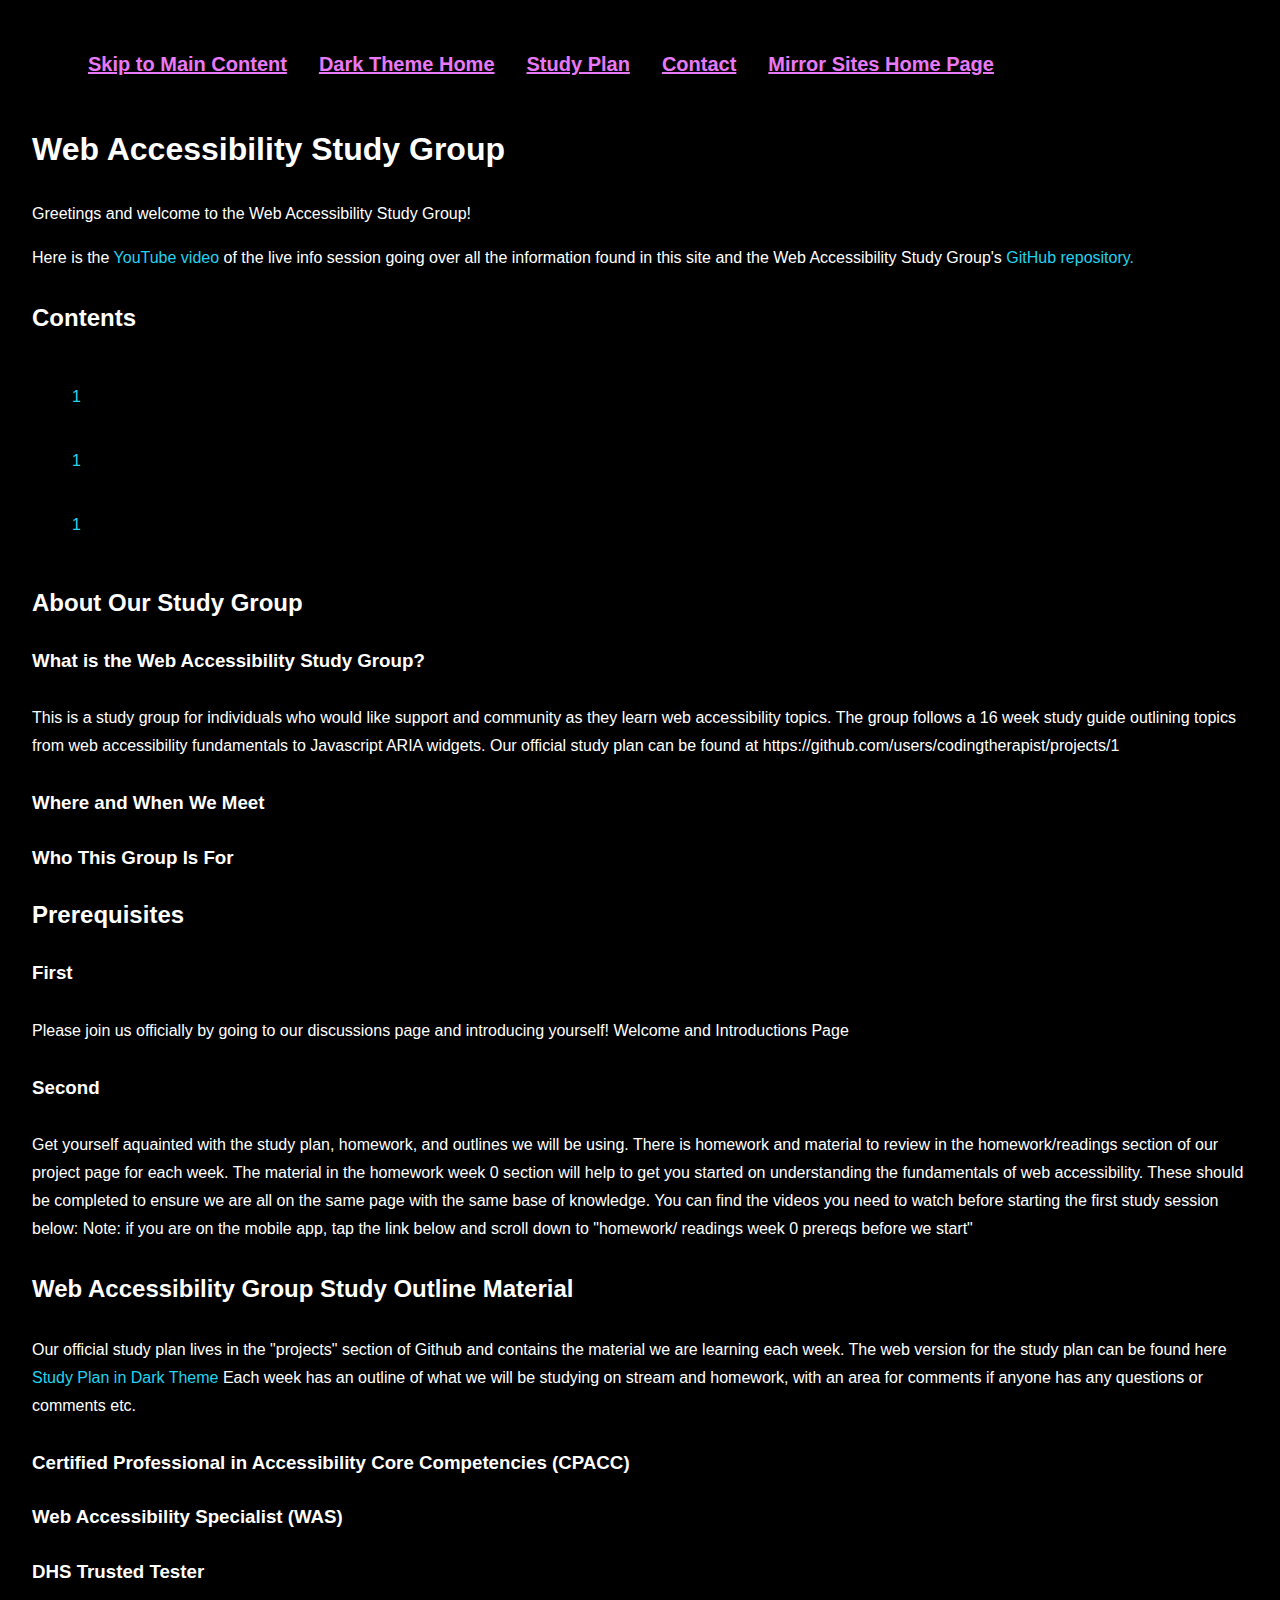
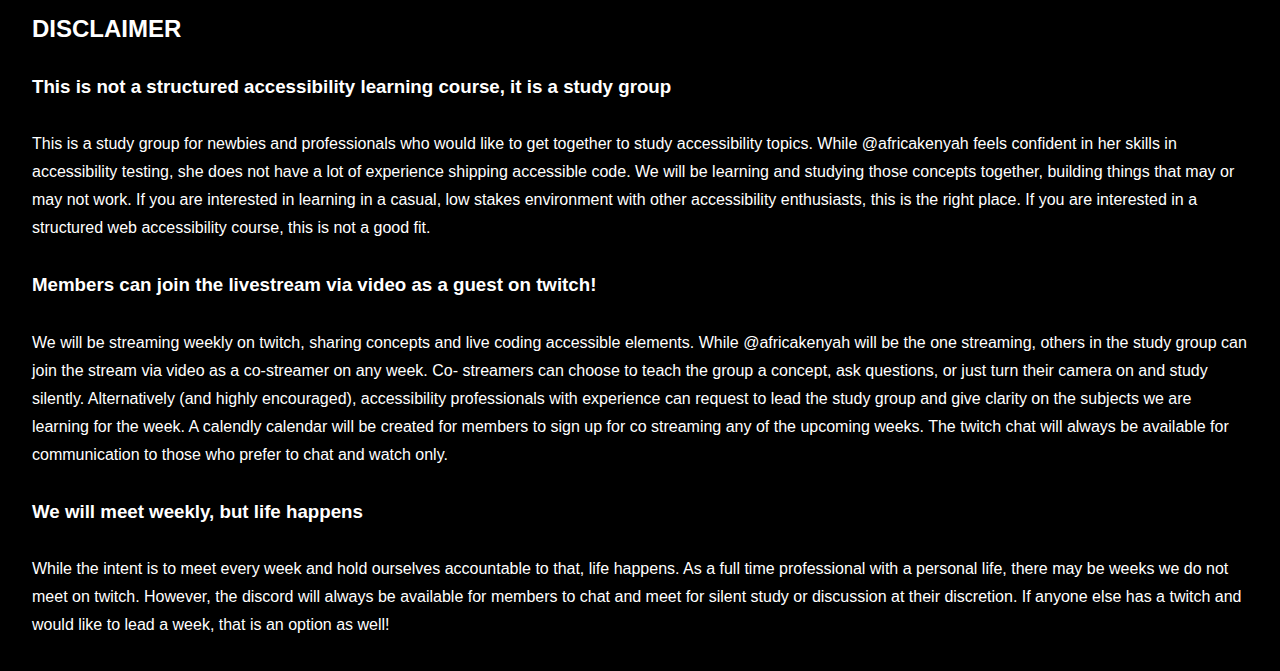
==== dark-theme/index.html @ f69358bb "start on dark theme mirror site" ====
<!DOCTYPE html>
<html lang="en">
<head>
    <meta charset="UTF-8">
    <meta name="viewport" content="width=device-width, initial-scale=1.0">
    <title>Document</title>
    <link rel="stylesheet" href="/styles.css">
    <link rel="preconnect" href="https://fonts.googleapis.com">
    <link rel="preconnect" href="https://fonts.gstatic.com" crossorigin>
    <link href="https://fonts.googleapis.com/css2?family=Goudy+Bookletter+1911&family=Lilita+One&display=swap" rel="stylesheet">
</head>
<body>
    <nav>
        <ul class="flex">
            <li><a class="nav--link padding--x-1rem margin-bottom-2rem" href="#main">Skip to Main Content</a></li>
            <li><a class="nav--link padding--x-1rem margin-bottom-2rem" href="/">Dark Theme Home</a></li>
            
            <li><a class="nav--link padding--x-1rem margin-bottom-2rem" href="/study-plan.html">Study Plan</a></li>
            <li><a class="nav--link padding--x-1rem margin-bottom-2rem" href="/index/contact.html">Contact</a></li>
            <li><a class="nav--link padding--x-1rem margin-bottom-2rem" href="https://a11ystudygroup.com">Mirror Sites Home Page</a></li>

        </ul>

    <main>
        <h1>Web Accessibility Study Group</h1>

        <p>Greetings and welcome to the Web Accessibility Study Group!</p>

        Here is the <a href="https://www.youtube.com/watch?v=ZVQiqL0HqsI&t=812s">YouTube video</a> of the live info session going over all the information found in this site and the Web Accessibility Study Group's <a href="https://github.com/codingtherapist/webAccessibilityStudyGroup">GitHub repository.</a>

        <h2>Contents</h2>

        <ol>
            <li><a href="">1</a></li>
            <li><a href="">1</a></li>
            <li><a href="">1</a></li>
        </ol>

        <h2>About Our Study Group</h2>

        <h3>What is the Web Accessibility Study Group?</h3>

        <p>This is a study group for individuals who would like support and community as they learn web accessibility topics. The group follows a 16 week study guide outlining topics from web accessibility fundamentals to Javascript ARIA widgets. Our official study plan can be found at https://github.com/users/codingtherapist/projects/1</p>

        <h3>Where and When We Meet</h3>

        <h3>Who This Group Is For</h3>

        <h2>Prerequisites</h2>

        <h3>First</h3>
        <p>Please join us officially by going to our discussions page and introducing yourself!
            Welcome and Introductions Page</p>

            <h3>Second</h3>

        <p>Get yourself aquainted with the study plan, homework, and outlines we will be using.
            There is homework and material to review in the homework/readings section of our project page for each week. The material in the homework week 0 section will help to get you started on understanding the fundamentals of web accessibility. These should be completed to ensure we are all on the same page with the same base of knowledge.
            You can find the videos you need to watch before starting the first study session below:
            Note: if you are on the mobile app, tap the link below and scroll down to "homework/ readings week 0 prereqs before we start"</p>    
        <h2>Web Accessibility Group Study Outline Material</h2>

        <p>Our official study plan lives in the "projects" section of Github and contains the material we are learning each week. The web version for the study plan can be found here <a href="/study-plan">Study Plan in Dark Theme</a> Each week has an outline of what we will be studying on stream and homework, with an area for comments if anyone has any questions or comments etc.</p>
        <ul>
            <li></li>
        </ul>

        <h3>Certified Professional in Accessibility Core Competencies (CPACC)</h3>

        <h3>Web Accessibility Specialist (WAS)</h3>

        <ul>
            <li><a href=""></a></li>
            <li><a href=""></a></li>
            <li><a href=""></a></li>
            <li><a href=""></a></li>
        </ul>

        <h3>DHS Trusted Tester</h3>
        
        <ul>
            <li><a href=""></a></li>
        </ul>

        <h2>DISCLAIMER</h2>

        <h3>This is not a structured accessibility learning course, it is a study group</h3>

        <p>This is a study group for newbies and professionals who would like to get together to study accessibility topics. While @africakenyah feels confident in her skills in accessibility testing, she does not have a lot of experience shipping accessible code. We will be learning and studying those concepts together, building things that may or may not work. If you are interested in learning in a casual, low stakes environment with other accessibility enthusiasts, this is the right place. If you are interested in a structured web accessibility course, this is not a good fit.
        </p>

        <h3>Members can join the livestream via video as a guest on twitch!</h3>

        <p>We will be streaming weekly on twitch, sharing concepts and live coding accessible elements. While @africakenyah will be the one streaming, others in the study group can join the stream via video as a co-streamer on any week. Co- streamers can choose to teach the group a concept, ask questions, or just turn their camera on and study silently. Alternatively (and highly encouraged), accessibility professionals with experience can request to lead the study group and give clarity on the subjects we are learning for the week. A calendly calendar will be created for members to sign up for co streaming any of the upcoming weeks. The twitch chat will always be available for communication to those who prefer to chat and watch only.</p>

        <h3>We will meet weekly, but life happens</h3>

        <p>While the intent is to meet every week and hold ourselves accountable to that, life happens. As a full time professional with a personal life, there may be weeks we do not meet on twitch. However, the discord will always be available for members to chat and meet for silent study or discussion at their discretion. If anyone else has a twitch and would like to lead a week, that is an option as well!</p>
    </main>
    
</body>
</html>
---- styles.css ----
:root {
    --clr--background: #000;
    --clr--headings: #fff;
    --clr--body-text: #fff;
    --clr--link: #22d3ee;
    --clr--nav--link: #e879f9;
    --clr--nav--link--hover: #f5d0fe;
    --clr--nav--link--focus: #f5d0fe;
    

    --font-family--headings: 'Roboto', sans-serif;
    --font-family--body-text: 'Open Sans', sans-serif;

    --font-weight--headings: 700;
    --font-weight--body-text: 400;
    --font-weight--nav--link: 500;
    --font-weight-focus-hover: 700;

    --margin--body: 2rem;
}

body {
    background-color: var(--clr--background);
    color: var(--clr--body-text);
    font-family: var(--font-family--body-text);
    font-size: 1rem;
    line-height: 1.75;
    margin: var(--margin--body)
}

h1, h2, h3, h4, h5, h6 {
    color: var(--clr--headings);
    font-family: var(--font-family--headings);
    font-weight: 700;
    line-height: 1.2;
    margin: 2rem 0;
}

a {
    color: var(--clr--link);
    text-decoration: none;
}

li {
    list-style: none;
    line-height: 4rem;
}

.nav--link {
    color: var(--clr--nav--link);
    font-family: var(--font-family--headings);
    font-weight: var(--font-weight--nav--link);
    font-size: 1.25rem;
    font-weight: 700;
    text-decoration: underline;
    margin: auto;
}

.nav--link:hover, .nav--link:focus {
    color: var(--clr--nav--link--focus);
    font-weight: var(--font-weight--focus-hover);
    text-underline-offset: 1rem;
}

/* UTILITY CLASSES */

.flex {
    display: flex;
}

.padding--x-1rem {
    padding-left: 1rem;
    padding-right: 1rem;
}

.padding--x-4rem {
    padding-left: 4rem;
    padding-right: 4rem;
}

.padding--y-1rem {
    padding-top: 1rem;
    padding-bottom: 1rem;
}
.margin-bottom-2rem {
    margin-bottom: 2rem;
}
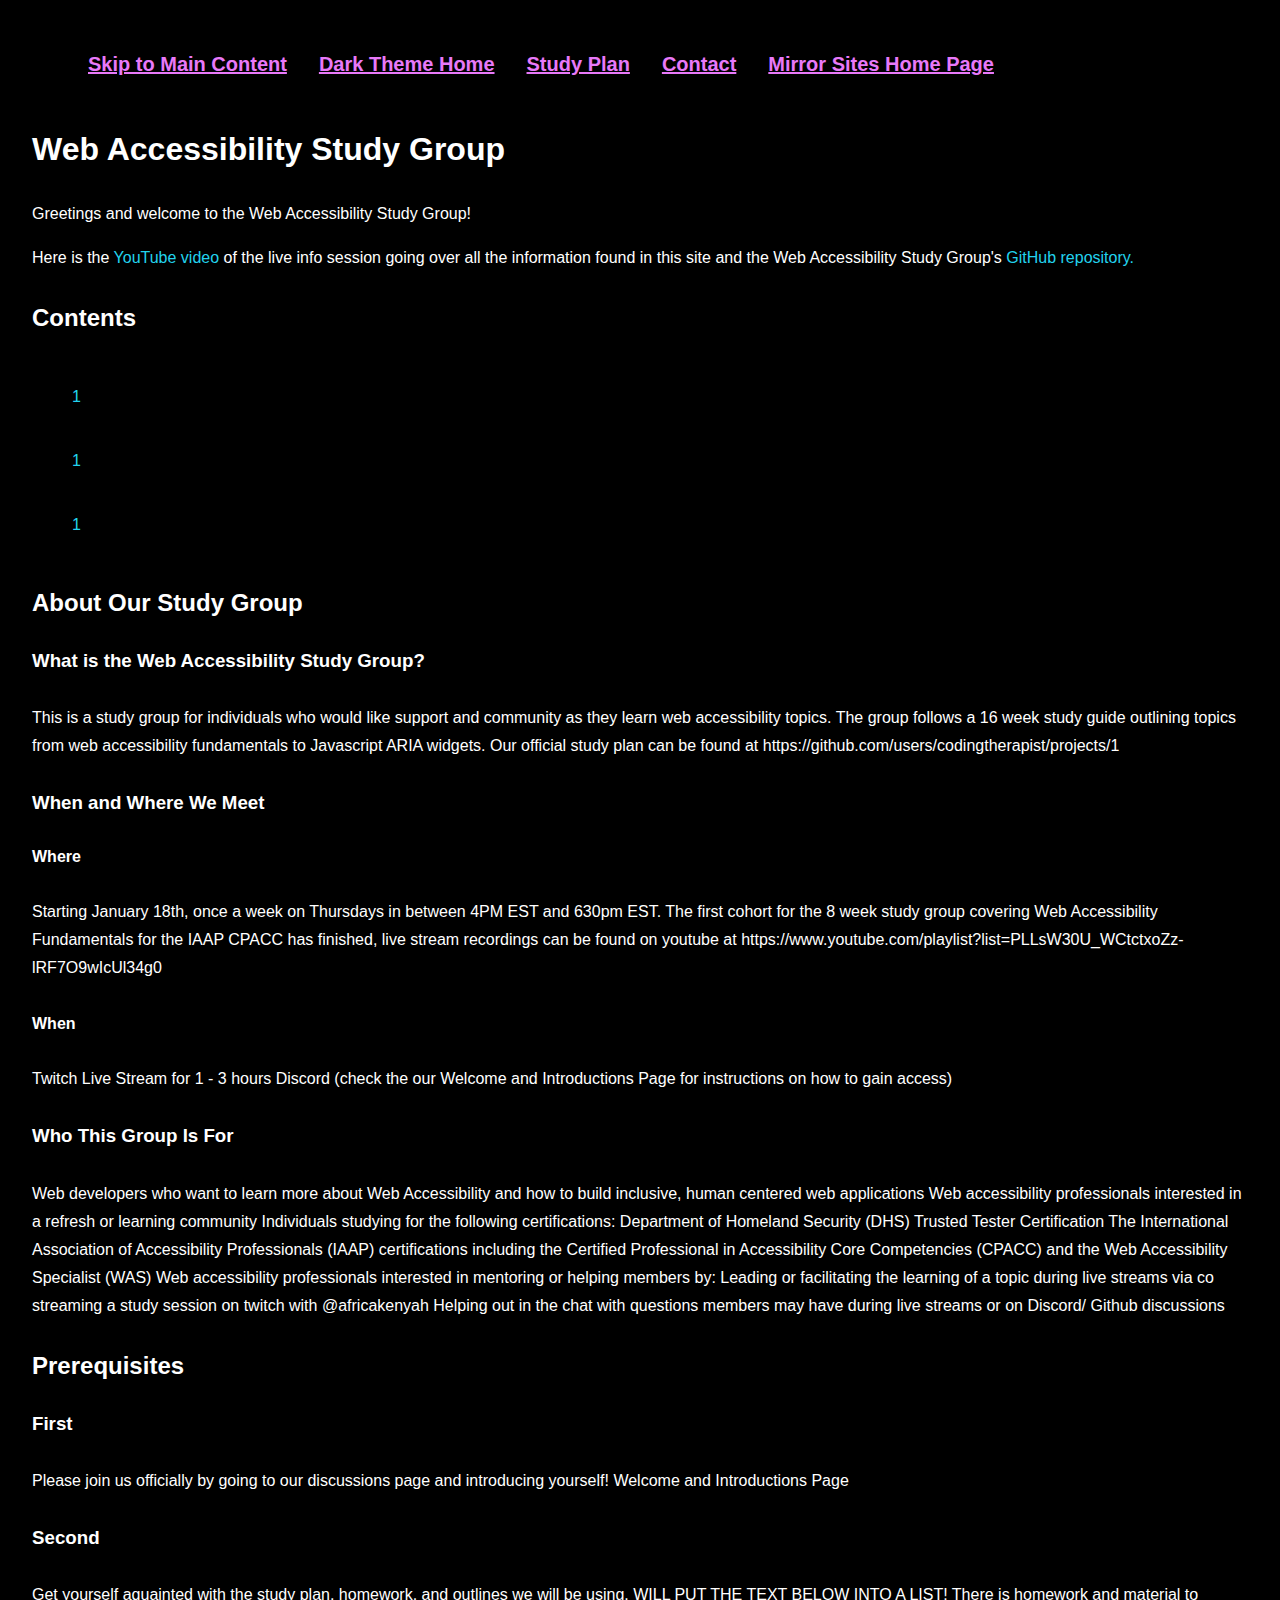
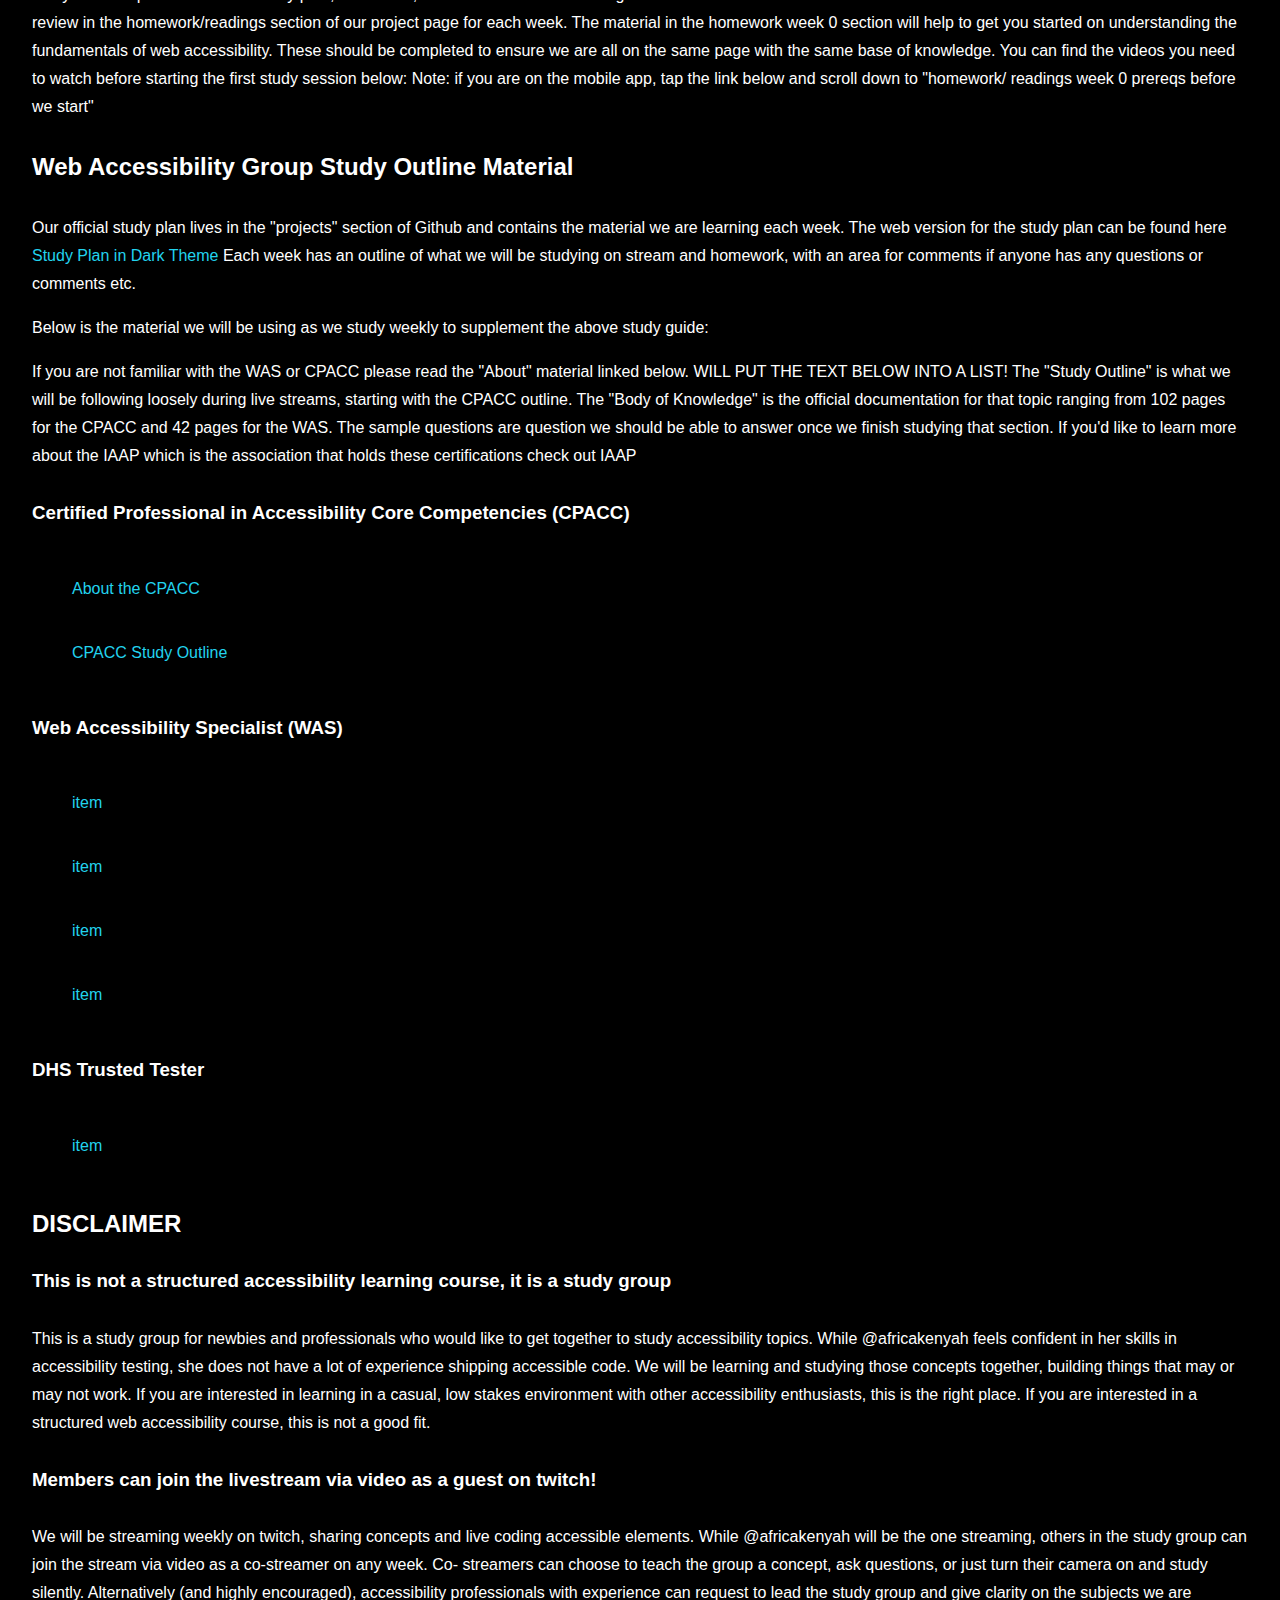
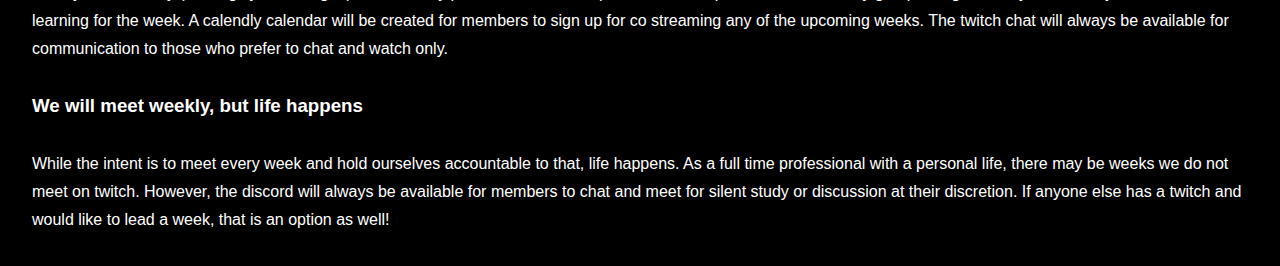
==== commit 59d7f796: "add more content to dark-theme.html" ====
--- a/dark-theme/index.html
+++ b/dark-theme/index.html
@@ -42,9 +42,29 @@
 
         <p>This is a study group for individuals who would like support and community as they learn web accessibility topics. The group follows a 16 week study guide outlining topics from web accessibility fundamentals to Javascript ARIA widgets. Our official study plan can be found at https://github.com/users/codingtherapist/projects/1</p>
 
-        <h3>Where and When We Meet</h3>
+        <h3>When and Where We Meet</h3>
+
+        <h4>Where</h4>
+
+        <p>Starting January 18th, once a week on Thursdays in between 4PM EST and 630pm EST.
+            The first cohort for the 8 week study group covering Web Accessibility Fundamentals for the IAAP CPACC has finished, live stream recordings can be found on youtube at https://www.youtube.com/playlist?list=PLLsW30U_WCtctxoZz-lRF7O9wIcUl34g0</p>
+
+            <h4>When</h4>
+
+            <p>Twitch Live Stream for 1 - 3 hours
+
+                Discord (check the our Welcome and Introductions Page for instructions on how to gain access)</p>
 
         <h3>Who This Group Is For</h3>
+
+        <p>Web developers who want to learn more about Web Accessibility and how to build inclusive, human centered web applications
+            Web accessibility professionals interested in a refresh or learning community
+            Individuals studying for the following certifications:
+            Department of Homeland Security (DHS) Trusted Tester Certification
+            The International Association of Accessibility Professionals (IAAP) certifications including the Certified Professional in Accessibility Core Competencies (CPACC) and the Web Accessibility Specialist (WAS)
+            Web accessibility professionals interested in mentoring or helping members by:
+            Leading or facilitating the learning of a topic during live streams via co streaming a study session on twitch with @africakenyah
+            Helping out in the chat with questions members may have during live streams or on Discord/ Github discussions</p>
 
         <h2>Prerequisites</h2>
 
@@ -54,32 +74,52 @@
 
             <h3>Second</h3>
 
-        <p>Get yourself aquainted with the study plan, homework, and outlines we will be using.
+        <p>Get yourself aquainted with the study plan, homework, and outlines we will be using. WILL PUT THE TEXT BELOW INTO A LIST!
             There is homework and material to review in the homework/readings section of our project page for each week. The material in the homework week 0 section will help to get you started on understanding the fundamentals of web accessibility. These should be completed to ensure we are all on the same page with the same base of knowledge.
             You can find the videos you need to watch before starting the first study session below:
             Note: if you are on the mobile app, tap the link below and scroll down to "homework/ readings week 0 prereqs before we start"</p>    
+        
         <h2>Web Accessibility Group Study Outline Material</h2>
 
         <p>Our official study plan lives in the "projects" section of Github and contains the material we are learning each week. The web version for the study plan can be found here <a href="/study-plan">Study Plan in Dark Theme</a> Each week has an outline of what we will be studying on stream and homework, with an area for comments if anyone has any questions or comments etc.</p>
+
+        <p>Below is the material we will be using as we study weekly to supplement the above study guide:</p>
+
+        <p>If you are not familiar with the WAS or CPACC please read the "About" material linked below.    WILL PUT THE TEXT BELOW INTO A LIST!
+
+            The "Study Outline" is what we will be following loosely during live streams, starting with the CPACC outline.
+            
+            The "Body of Knowledge" is the official documentation for that topic ranging from 102 pages for the CPACC and 42 pages for the WAS.
+            
+            The sample questions are question we should be able to answer once we finish studying that section.
+            
+            If you'd like to learn more about the IAAP which is the association that holds these certifications check out IAAP</p>
         <ul>
             <li></li>
         </ul>
 
         <h3>Certified Professional in Accessibility Core Competencies (CPACC)</h3>
 
+        <ul>
+            <li><a href="https://www.accessibilityassociation.org/s/certified-professional">About the CPACC</a></li>
+            <li><a href="https://www.accessibilityassociation.org/s/cpacc-certification-content-outline">CPACC Study Outline</a></li>
+            <li><a href=""></a></li>
+            <li><a href=""></a></li>
+        </ul>
+
         <h3>Web Accessibility Specialist (WAS)</h3>
 
         <ul>
-            <li><a href=""></a></li>
-            <li><a href=""></a></li>
-            <li><a href=""></a></li>
-            <li><a href=""></a></li>
+            <li><a href="">item</a></li>
+            <li><a href="">item</a></li>
+            <li><a href="">item</a></li>
+            <li><a href="">item</a></li>
         </ul>
 
         <h3>DHS Trusted Tester</h3>
         
         <ul>
-            <li><a href=""></a></li>
+            <li><a href="">item</a></li>
         </ul>
 
         <h2>DISCLAIMER</h2>
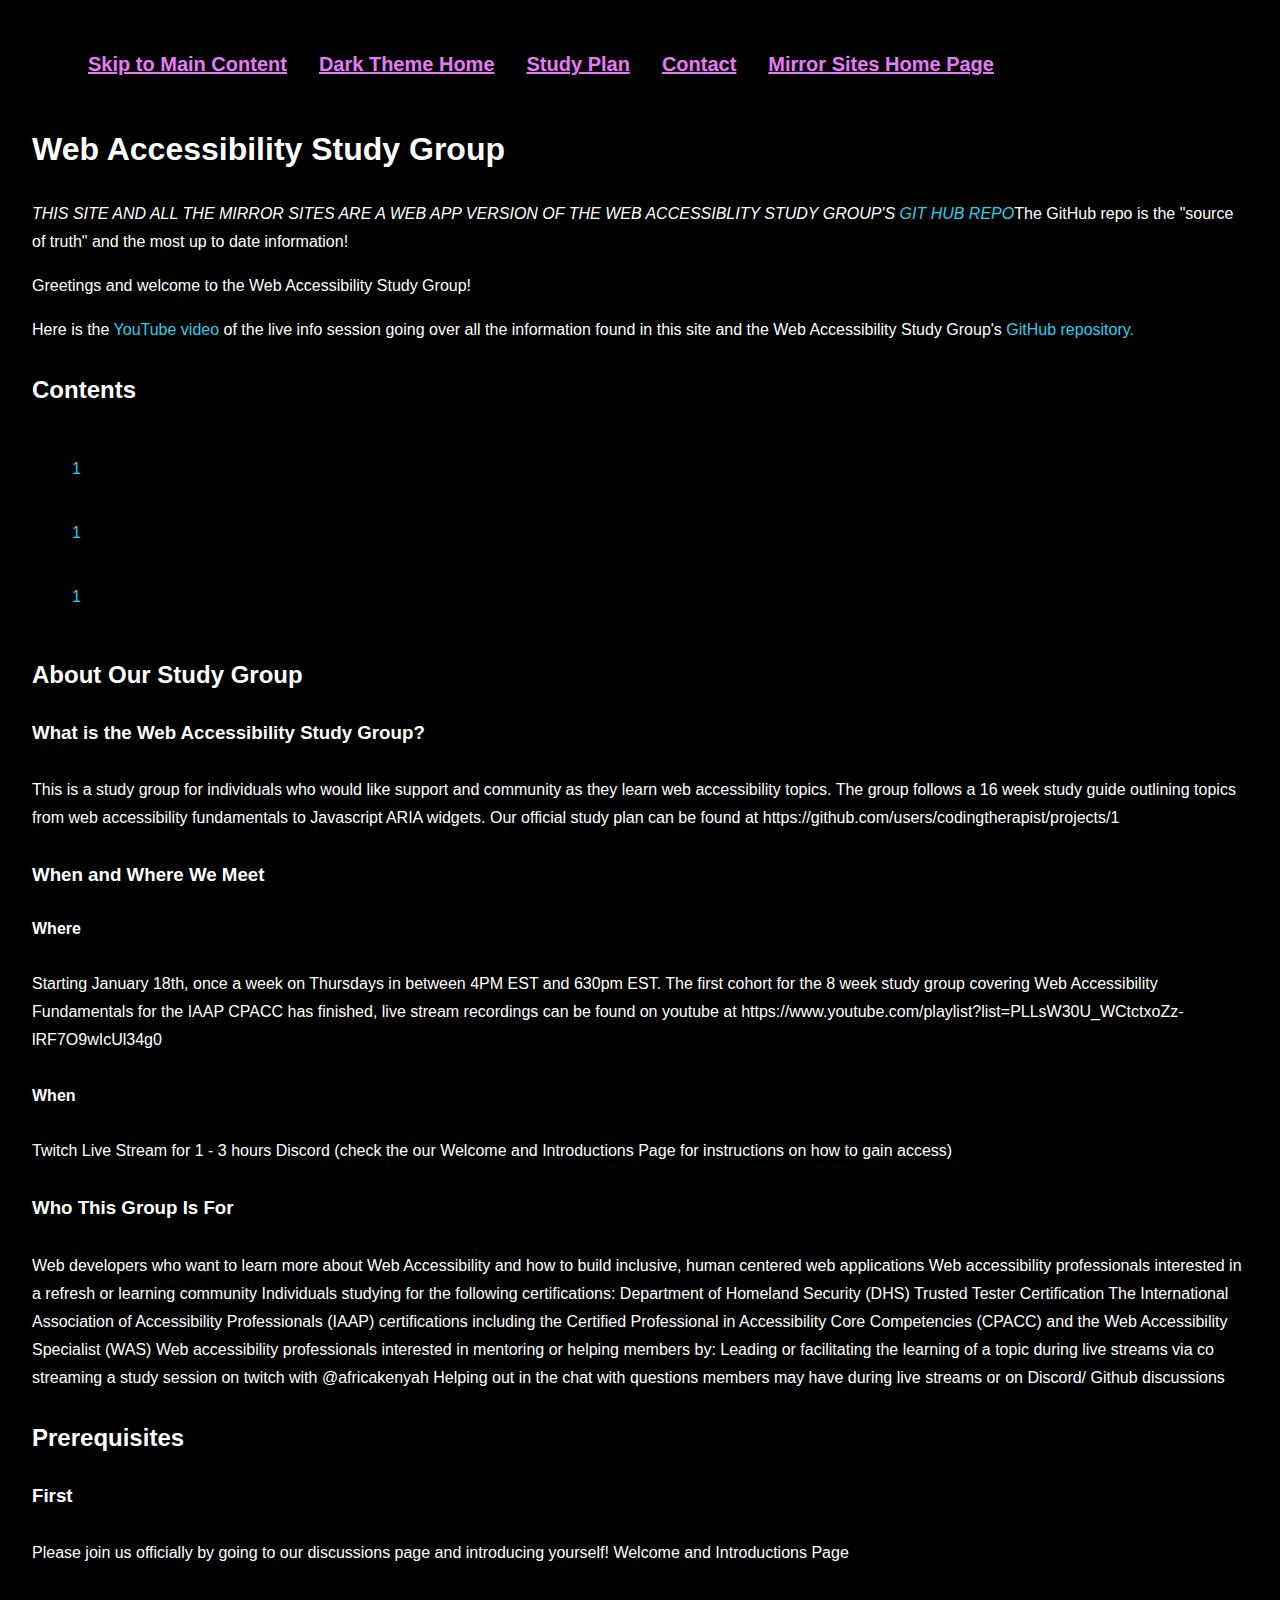
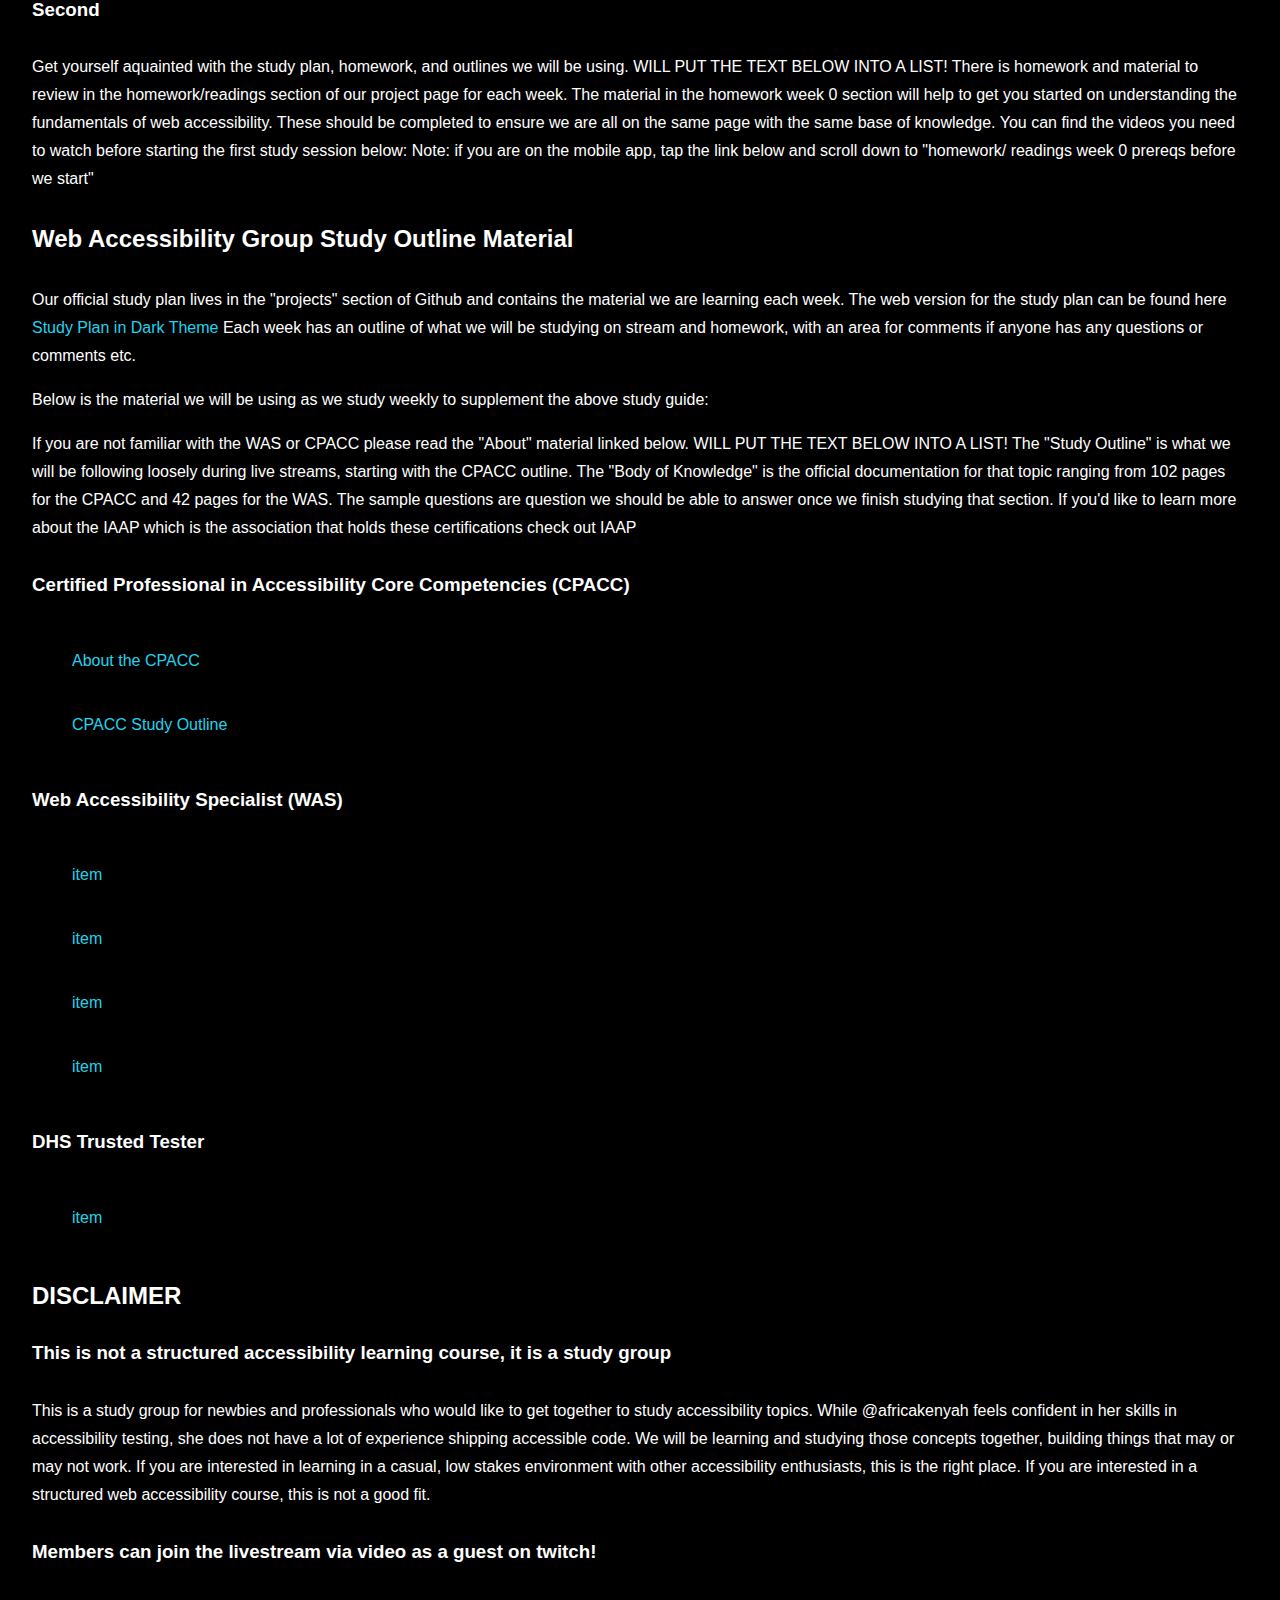
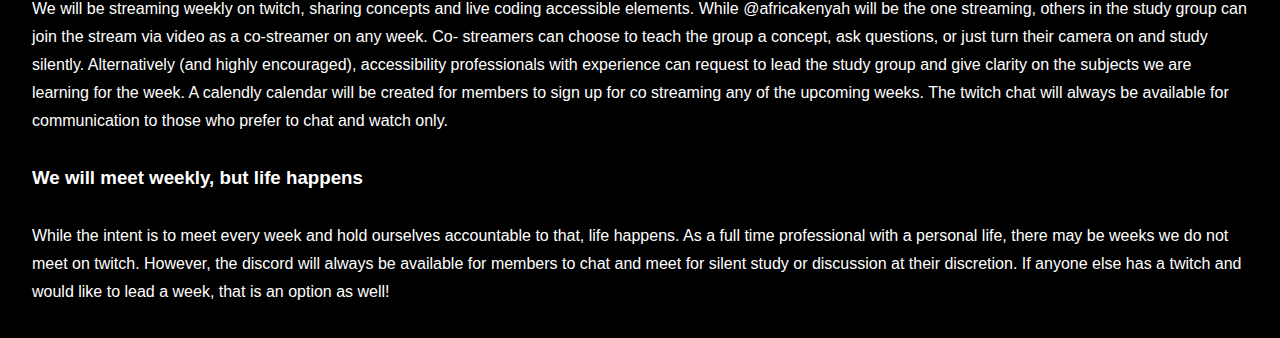
==== commit 808da5f9: "add basic outline to dark-theme study-plan.html" ====
--- a/dark-theme/index.html
+++ b/dark-theme/index.html
@@ -23,6 +23,8 @@
 
     <main>
         <h1>Web Accessibility Study Group</h1>
+
+        <p><em>THIS SITE AND ALL THE MIRROR SITES ARE A WEB APP VERSION OF THE WEB ACCESSIBLITY STUDY GROUP'S <a href="https://github.com/codingtherapist/webAccessibilityStudyGroup">GIT HUB REPO</a></em>The GitHub repo is the "source of truth" and the most up to date information!</p>
 
         <p>Greetings and welcome to the Web Accessibility Study Group!</p>
 
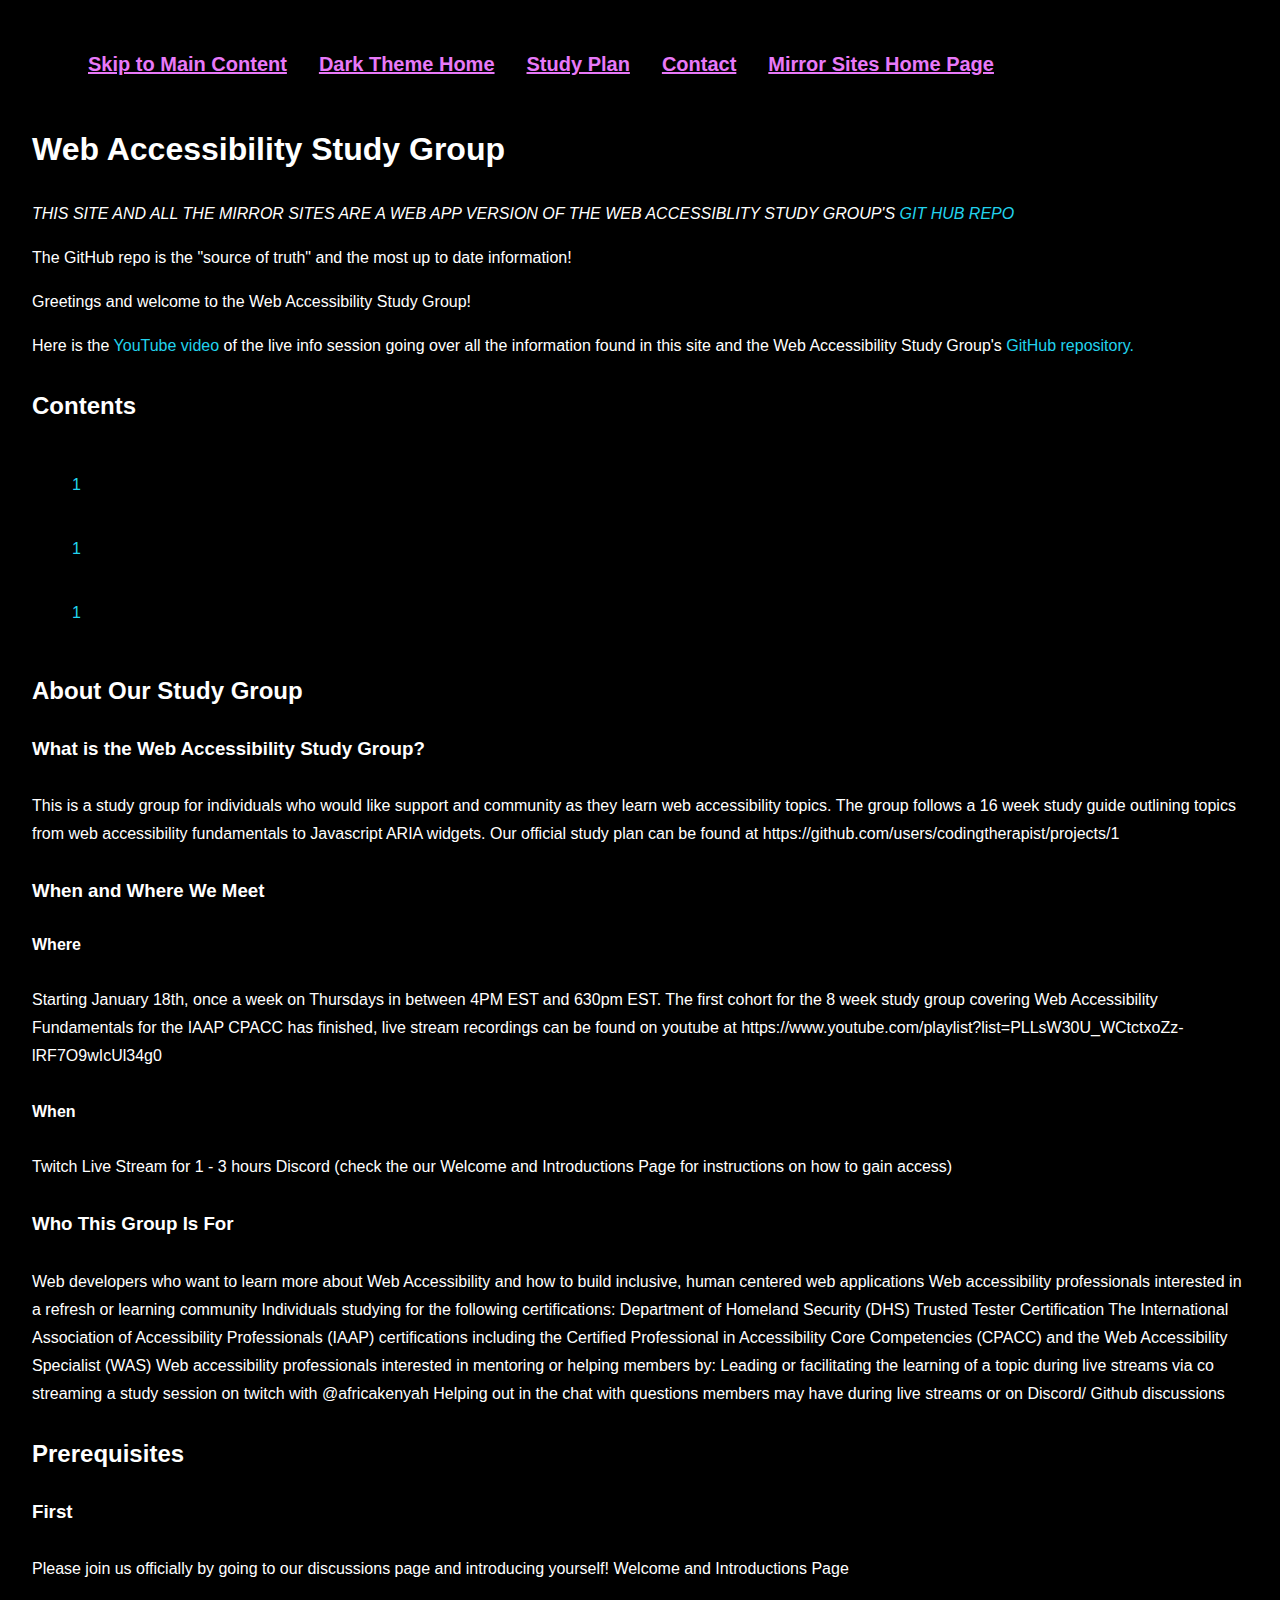
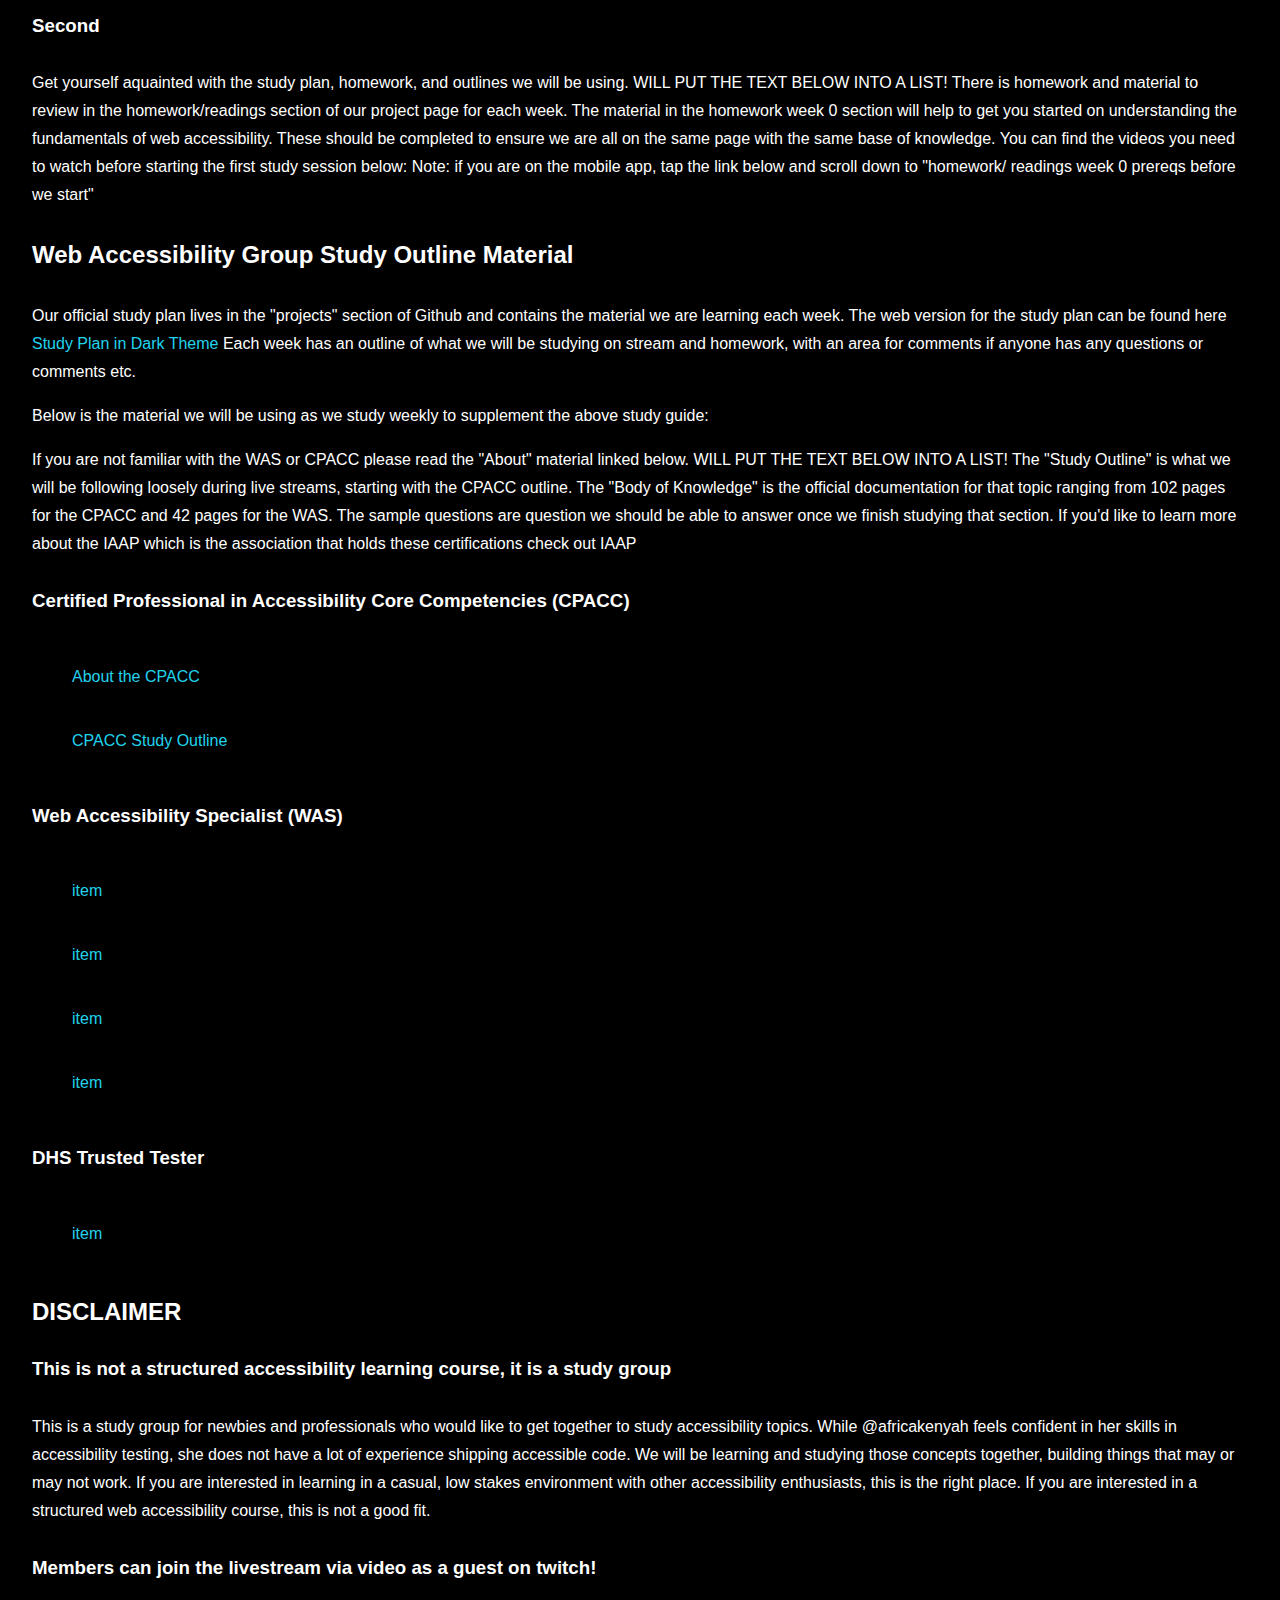
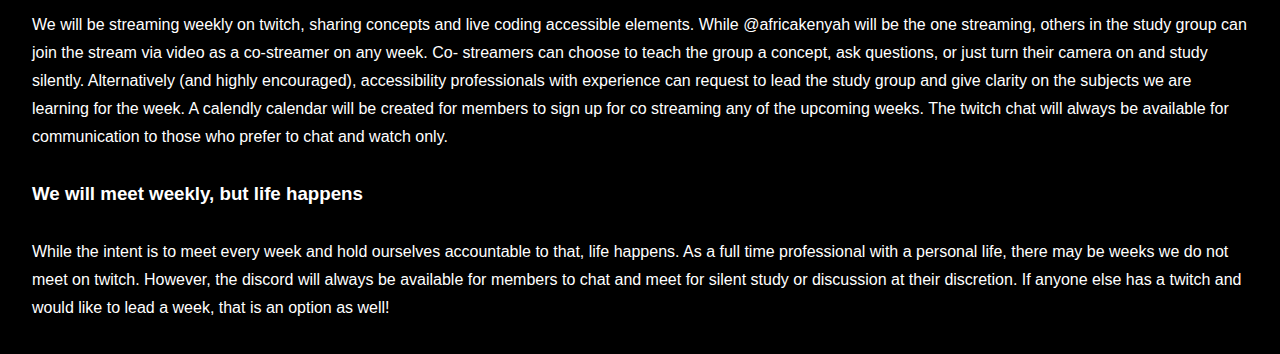
==== commit 61ace1ca: "formatting fixes to dark-theme/index.html" ====
--- a/dark-theme/index.html
+++ b/dark-theme/index.html
@@ -24,11 +24,14 @@
     <main>
         <h1>Web Accessibility Study Group</h1>
 
-        <p><em>THIS SITE AND ALL THE MIRROR SITES ARE A WEB APP VERSION OF THE WEB ACCESSIBLITY STUDY GROUP'S <a href="https://github.com/codingtherapist/webAccessibilityStudyGroup">GIT HUB REPO</a></em>The GitHub repo is the "source of truth" and the most up to date information!</p>
+        <p><em>THIS SITE AND ALL THE MIRROR SITES ARE A WEB APP VERSION OF THE WEB ACCESSIBLITY STUDY GROUP'S <a href="https://github.com/codingtherapist/webAccessibilityStudyGroup">GIT HUB REPO</a></em></p>
+        <p>The GitHub repo is the "source of truth" and the most up to date information!</p>
 
         <p>Greetings and welcome to the Web Accessibility Study Group!</p>
-
-        Here is the <a href="https://www.youtube.com/watch?v=ZVQiqL0HqsI&t=812s">YouTube video</a> of the live info session going over all the information found in this site and the Web Accessibility Study Group's <a href="https://github.com/codingtherapist/webAccessibilityStudyGroup">GitHub repository.</a>
+        <p>
+            Here is the <a href="https://www.youtube.com/watch?v=ZVQiqL0HqsI&t=812s">YouTube video</a> of the live info session going over all the information found in this site and the Web Accessibility Study Group's <a href="https://github.com/codingtherapist/webAccessibilityStudyGroup">GitHub repository.</a>
+        </p>
+        
 
         <h2>Contents</h2>
 
